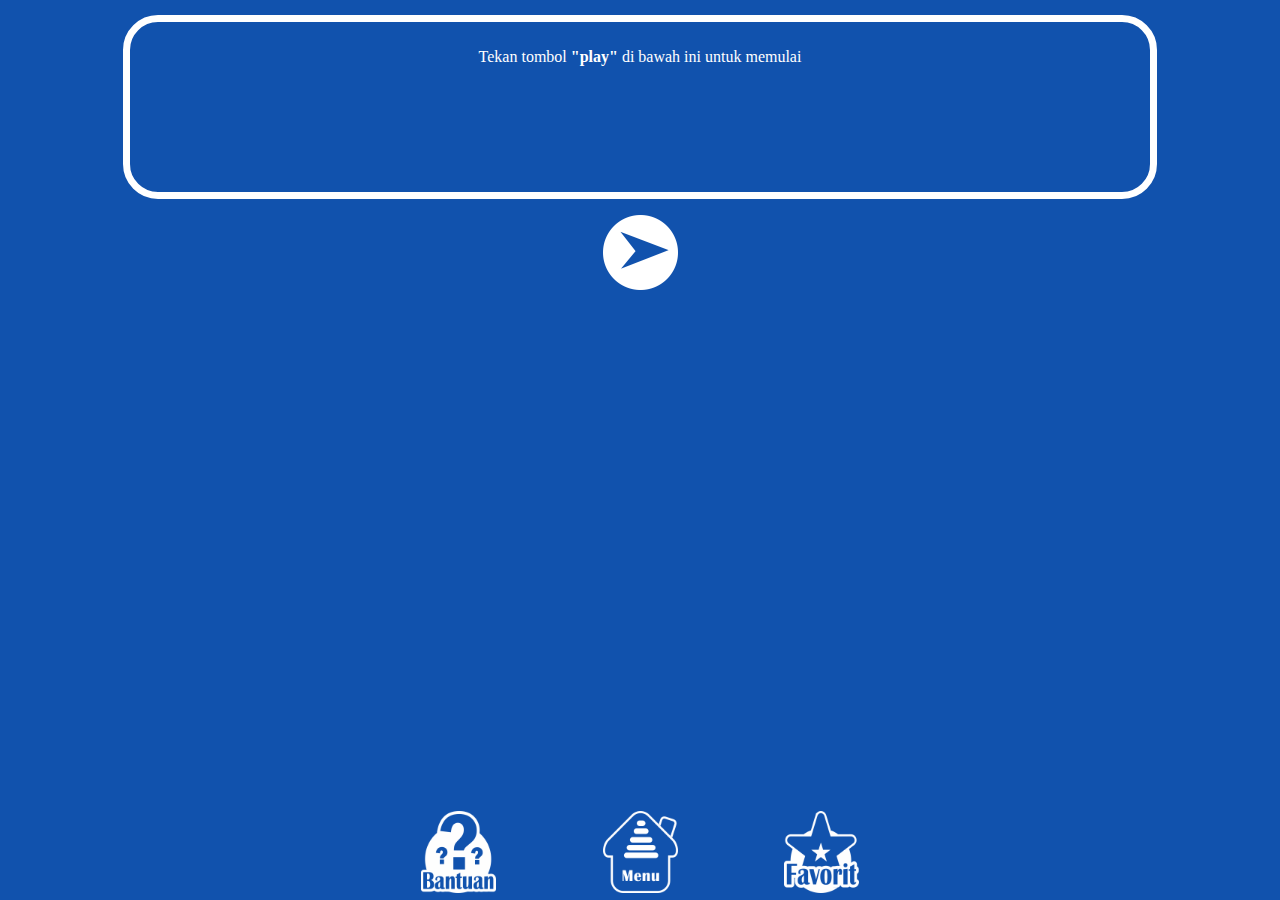
==== index.html @ 8b00e765 "The First Upload" ====
<html>
<head>
<meta charset="utf-8">
<meta name="viewport" content="width=device-width, initial-scale=1">
<title>Kata - Kata Mutiara</title>	
	<link rel="stylesheet" href="css/themes/default/jquery.mobile.structure-1.3.1.min.css" />
	<link rel="stylesheet"  href="css/themes/default/mahardika.min.css">
	<link rel="shortcut icon" href="favicon.ico">
    <link rel="stylesheet" href="http://fonts.googleapis.com/css?family=Open+Sans:300,400,700">
	<script src="phonegap.js"> </script>	
	<script src="js/jquery.js"></script>
	<script type="text/javascript" src="js/json2.js"></script>	
	<script type="text/javascript" src="js/jquery.mobile-1.3.1.min.js"></script>
	<script type="text/javascript" src="js/jstorage.min.js"></script>

	
<style>
#menuboard{
position:fixed;
bottom:0;
width:100%;
height:105px;
}

#boxlistfav{
width:90%;
height:75%;
overflow:auto;
position:fixed;
font-family:tahoma;
color:white;
}

#boxlistfav h3{
color:black;
text-align:center;
width:90%;
margin:auto;
-moz-border-radius: 15px;
border-radius: 15px;
background-color:white;
padding: 10px 0 10px 0;
}

#boxlistfav hr{
  border:0;
  height:5px;
  background-color:white;
  color:white;
}

#boxlistfav ul {
  margin-left:0em; 
  padding-left:0.2em; 
  margin-bottom:1em; 
}

#boxlistfav ul li{
list-style: none;
padding-left:0px;
}

#menuboard img{
width:75px;
}



#board{
background-color:#0095FF;
}

#bantuan{
height:100%;
background-color:#1D8F1D;
font-family:tahoma;
color:white;
}

#menus{
background-color:#1152ad;
}

#favoritmenu{
background-color:#DE003F;


}

#tengah{
margin: 0 8% 0 8%;
}

#boxkata{
width:80%;
height:150px;
border:7px solid white;
border-radius: 35px;
padding:10px;
margin:auto;
color:white;
font-family:tahoma;
overflow:hidden;
}

#textbantuan{
height:80%;
overflow:auto;
}

</style>

<script>
$(document).ready(function(){


		Array.prototype.remove = function(value) {
			   this.splice(this.indexOf(value), 1);
			   return true;
		};
		
		$('#hpsfavorit').click(function(){
			$.jStorage.deleteKey("katafavorit");
			alert('Favorit Berhasil di Hapus');
		});
	
		$('#next').click(function(){
		
			$("#instruksi").css('display','none');

	       $.get('bahan.xml', function(xml) {
				var berapa = $(xml).find('kata_id').size();
				var random = Math.ceil(Math.random() * berapa);
				
				$.jStorage.set("setrandom", random);

				var katarandom = $(xml).find('kata_id[nom="'+random+'"]').find('kata').text();	

				//munculkan menu facebook dan twitter
				
				$("#socialbutton").css('display','block');
				$("#socialfb").attr('href','http://www.facebook.com/sharer.php?s=100&p[url]=http://google.com&p[title]=Kata Kata Mutiara'+
				'&p[summary]='+katarandom);

				$("#socialtwit").attr('href','https://twitter.com/share?url=http://www.google.com&text='+katarandom);				
				
				
				//This is awesome!

					$('#masukkata').fadeOut('normal', function() {

					$("#masukkata").text(katarandom);
					$('#masukkata').fadeIn('normal', function() {
						
					});
				});
					
							
				
				if($.jStorage.get("katafavorit")==null){
				
					$("#favthis").css('display','block');
					$("#nofavthis").css('display','none');	
				
				}else{
				
				var favraw2 = $.jStorage.get("katafavorit") ;
				var favarray = favraw2.toString().split(',');	

						for (var i = 0; i < favarray.length; i++) {
							//console.log("cumi "+favarray[i]+" gagak "+random);
							if(favarray[i]==random){

									$("#favthis").css('display','none');
									$("#nofavthis").css('display','block');	
								return true
							}else{
									$("#favthis").css('display','block');
									$("#nofavthis").css('display','none');	
						
							}
						}
						
				}		
							
		
		    });
			
			
	
		   
		}); 
		
		

				$("#favthis").click(function(){
					var simpanfavorit = $.jStorage.get("setrandom");
					//alert("ini favthis "+$.jStorage.get("setrandom"));
					var datafavorit = $.jStorage.get("katafavorit");
					//console.log("data fav :"+datafavorit)
						if(datafavorit==null){
							$.jStorage.set("katafavorit",simpanfavorit);
							//alert(simpanfavorit);
						}else{
							datafavorit = datafavorit+","+simpanfavorit;
							$.jStorage.deleteKey("katafavorit");
							$.jStorage.set("katafavorit",datafavorit);
						}
						
						//console.log($.jStorage.get("katafavorit"));

				$("#favthis").css('display','none');						
				$("#nofavthis").css('display','block');
											
			
				});
			
				
				$("#nofavthis").click(function(){

					var favraw3 = $.jStorage.get("katafavorit") ;
					var favarray2 = favraw3.toString().split(',');	
					
					
					favarray2.remove($.jStorage.get("setrandom").toString());
					
					//alert("ini nofav "+$.jStorage.get("setrandom"));
					
					var katacomma =  favarray2.join(',');
					var randomsimpan = $.jStorage.get("setrandom"); 
					//console.log("panda "+katacomma);
					//console.log("sapi "+$.jStorage.get("setrandom"));	
						
							$.jStorage.deleteKey("katafavorit");
							$.jStorage.set("katafavorit",katacomma);
							
					//console.log("sapi2 "+$.jStorage.get("setrandom"));
					$("#nofavthis").css('display','none');						
					$("#favthis").css('display','block');		
				});	

		 
			$('#nextimg').hover(function(){
				$(this).attr('src','image/play_hover.png');}
				,function() {
				$(this).attr('src','image/play.png');
			});

		
	$(document).delegate('#favoritmenu', 'pageshow', function () {


			$.get('bahan.xml', function(favorits) {
			var rawfavorit = $.jStorage.get("katafavorit");
			var thisfavorit = rawfavorit.toString().split(',');
			var htmltarget;
			
			htmltarget = "<ul>";
			
			for (var i = 0; i < thisfavorit.length; i++) {
			
			htmltarget += "<p>"+$(favorits).find('kata_id[nom="'+thisfavorit[i]+'"]').find('kata').text()+"</p><hr /></li>";
		
				
			}
			
			htmltarget += "</ul>";			
			$(target_favorit).html(htmltarget);
			//console.log(htmltarget);
			});
				
		
		});

		
	});	
		
		

</script>

</head>
<body>


<div data-role="page" id="menus">
	<div data-role="content">

	<div id="boxkata">
	<p id="instruksi"align="center">Tekan tombol <b>"play"</b> di bawah ini untuk memulai</p>
	<p id="masukkata" align="center"></p>

	</div>
		<p align="center"><a href="#" id="next" ><img id="nextimg" src="image/play.png" /></a></p>
		<p align="center"><a href="#" id="favthis" style="display:none;"><img src="image/no_fav.png" /></a>
		<a href="#" id="nofavthis" style="display:none;"><img src="image/yes_fav.png" /></a></p>
		<p align="center" id="socialbutton" style="display:none;"><a target="_blank" id="socialfb"><img src="image/logo_fb.png"></a>
		<a target="_blank" id="socialtwit"><img src="image/logo_twit.png"></a></p>

	</div>

	<div id="menuboard">
		<p align="center">
		<a href="#bantuan" data-transition="flip"><img src="image/icon_bantuan.png" /></a>
		<a href="#menus" data-transition="flip"><img src="image/icon_menu.png" id="tengah" /></a>
		<a href="#favoritmenu" data-transition="flip"><img src="image/icon_favorit.png" /></a>
		</p>
	</div>
</div>


<div data-role="page" id="bantuan">
<div data-role="panel" id="mypanel" data-theme="a" data-display="overlay">
    <!-- panel content goes here -->
	<h3>Kata Kata Mutiara V.01</h3>
	<p>Developed by <b>Kita Developer</b></p>
	<p>Programming : Prawira Aditama</p>
	<p>Design : Agus Benny</p>
	<p>Other Support : Firmansyah</p>
	<p>Email : maztam5@gmail.com</p>
	<a href="#mypanel" data-rel="close" data-role="button" data-inline="true" data-theme="a" data-icon="delete">Close panel</a>
</div><!-- /panel -->


	<div data-role="content" id="textbantuan">
		<h3>Laporan ?</h3>
		<p>Terima kasih sudah mendownload aplikasi ini, bila terjadi eror ataupun bug, anda bisa mengirimkan email ke 
		<a href="#mypanel" data-role="button" data-theme="a">klik me</a></p>
		<hr />
		<h3>Warning</h3>
		<p>Selalu gunakan aplikasi ini dalam Portait Screen, tidak support landscape</p>
		<hr />
		<h3>Instruksi Aplikasi</h3>
		<p>1. Pilih Opsi Menu, lalu klik tombol play untuk memunculkan kata kata mutiara secara random</p>
		<p>2. Jika anda suka dengan kata tersebut, pilih tombol favorit</p>
		<p>3. Anda juga bisa share ke media social dengan klik tombol social media</p>
		<p>4. Untuk melihat kata yag sudah terfavort, pilih menu Favorit</p
		<hr />
		<h3>Reset Tombol Favorit</h3>
		<p>Klik tombol di bawah ini untuk mereset favorit</p>
		<p><a href="#" id="hpsfavorit" data-role="button" data-theme="a">Hapus Favorit</a></p>
	</div>

	<div id="menuboard">
		<p align="center">
		<a href="#bantuan" data-transition="flip"><img src="image/icon_bantuan.png" /></a>
		<a href="#menus" data-transition="flip"><img src="image/icon_menu.png" id="tengah" /></a>
		<a href="#favoritmenu" data-transition="flip"><img src="image/icon_favorit.png" /></a>
		</p>
	</div>
</div>

<div data-role="page" id="favoritmenu">
	<div data-role="content" id="boxlistfav">
	<h3>Kata Favorit Anda</h3>
	<div id="target_favorit" >

	</div>
	</div>

	<div id="menuboard">
		<p align="center">
		<a href="#bantuan" data-transition="flip"><img src="image/icon_bantuan.png" /></a>
		<a href="#menus" data-transition="flip"><img src="image/icon_menu.png" id="tengah" /></a>
		<a href="#favoritmenu" data-transition="flip"><img src="image/icon_favorit.png" /></a>
		</p>
	</div>
</div>

</body>
</html>
---- css/themes/default/mahardika.min.css ----
/*
* jQuery Mobile 1.3.1
* Git HEAD hash: 74b4bec049fd93e4fe40205e6157de16eb64eb46 <> Date: Mon Apr 8 2013 19:41:28 UTC
* http://jquerymobile.com
*
* Copyright 2010, 2013 jQuery Foundation, Inc. and other contributors
* Released under the MIT license.
* http://jquery.org/license
*
*/

.ui-bar-a{border:1px solid #a89f9f ;background:#f00020 ;color:#ffffff ;font-weight:bold;text-shadow:0  0  0  #ffffff ;background-image:-webkit-gradient(linear,left top,left bottom,from( #FF0027 ),to( #b60018 )); background-image:-webkit-linear-gradient( #FF0027,#b60018 ); background-image:   -moz-linear-gradient( #FF0027,#b60018 ); background-image:    -ms-linear-gradient( #FF0027,#b60018 ); background-image:     -o-linear-gradient( #FF0027,#b60018 ); background-image:        linear-gradient( #FF0027,#b60018 );}.ui-bar-a .ui-link-inherit{color:#ffffff ;}.ui-bar-a a.ui-link{color:#7cc4e7 ;font-weight:bold;}.ui-bar-a a.ui-link:visited{   color:#2489ce ;}.ui-bar-a a.ui-link:hover{color:#2489ce ;}.ui-bar-a a.ui-link:active{color:#2489ce ;}.ui-bar-a,.ui-bar-a input,.ui-bar-a select,.ui-bar-a textarea,.ui-bar-a button{         font-family:Helvetica,Arial,sans-serif ;}.ui-body-a,.ui-overlay-a{border:1px solid #939ab4 ;color:#333333 ;text-shadow:0  0  0  #ffffff ;background:#f9f9f9 ;background-image:-webkit-gradient(linear,left top,left bottom,from( #FFFFFF ),to( #efefef )); background-image:-webkit-linear-gradient( #FFFFFF,#efefef ); background-image:   -moz-linear-gradient( #FFFFFF,#efefef ); background-image:    -ms-linear-gradient( #FFFFFF,#efefef ); background-image:     -o-linear-gradient( #FFFFFF,#efefef ); background-image:        linear-gradient( #FFFFFF,#efefef );}.ui-overlay-a{background-image:none;border-width:0;}.ui-body-a,.ui-body-a input,.ui-body-a select,.ui-body-a textarea,.ui-body-a button{         font-family:Helvetica,Arial,sans-serif ;}.ui-body-a .ui-link-inherit{color:#333333 ;}.ui-body-a .ui-link{color:#55ce24 ;font-weight:bold;}.ui-body-a .ui-link:visited{   color:#ffffff ;}.ui-body-a .ui-link:hover{color:#2489ce ;}.ui-body-a .ui-link:active{color:#2489ce ;}.ui-btn-up-a{border:1px solid #b3b3b2 ;background:#ffffff ;font-weight:bold;color:#000000 ;text-shadow:0  0  0  #ffffff ;background-image:-webkit-gradient(linear,left top,left bottom,from( #ffffff ),to( #ffffff )); background-image:-webkit-linear-gradient( #ffffff,#ffffff ); background-image:   -moz-linear-gradient( #ffffff,#ffffff ); background-image:    -ms-linear-gradient( #ffffff,#ffffff ); background-image:     -o-linear-gradient( #ffffff,#ffffff ); background-image:        linear-gradient( #ffffff,#ffffff );}.ui-btn-up-a:visited,.ui-btn-up-a a.ui-link-inherit{color:#000000 ;}.ui-btn-hover-a{border:1px solid #b3b3b2 ;background:#dfdfdf ;font-weight:bold;color:#c30914 ;text-shadow:0  0  0  #ffffff ;background-image:-webkit-gradient(linear,left top,left bottom,from( #FFFFFF ),to( #ebebeb )); background-image:-webkit-linear-gradient( #FFFFFF,#ebebeb ); background-image:   -moz-linear-gradient( #FFFFFF,#ebebeb ); background-image:    -ms-linear-gradient( #FFFFFF,#ebebeb ); background-image:     -o-linear-gradient( #FFFFFF,#ebebeb ); background-image:        linear-gradient( #FFFFFF,#ebebeb );}.ui-btn-hover-a:visited,.ui-btn-hover-a:hover,.ui-btn-hover-a a.ui-link-inherit{color:#c30914 ;}.ui-btn-down-a{border:1px solid #bbbbbb ;background:#d6d6d6 ;font-weight:bold;color:#000000 ;text-shadow:0  1px  0  #ffffff ;background-image:-webkit-gradient(linear,left top,left bottom,from( #d0d0d0 ),to( #dfdfdf )); background-image:-webkit-linear-gradient( #d0d0d0,#dfdfdf ); background-image:   -moz-linear-gradient( #d0d0d0,#dfdfdf ); background-image:    -ms-linear-gradient( #d0d0d0,#dfdfdf ); background-image:     -o-linear-gradient( #d0d0d0,#dfdfdf ); background-image:        linear-gradient( #d0d0d0,#dfdfdf );}.ui-btn-down-a:visited,.ui-btn-down-a:hover,.ui-btn-down-a a.ui-link-inherit{color:#000000 ;}.ui-btn-up-a,.ui-btn-hover-a,.ui-btn-down-a{         font-family:Helvetica,Arial,sans-serif ;text-decoration:none;}a.ui-link-inherit{text-decoration:none !important;}.ui-btn-active{border:1px solid #d6d6d6 ;background:#c20005 ;font-weight:bold;color:#ffffff ;cursor:pointer;text-shadow:0  0  0  #3373a5 ;text-decoration:none;background-image:-webkit-gradient(linear,left top,left bottom,from( #FF0006 ),to( #7e0003 )); background-image:-webkit-linear-gradient( #FF0006,#7e0003 ); background-image:   -moz-linear-gradient( #FF0006,#7e0003 ); background-image:    -ms-linear-gradient( #FF0006,#7e0003 ); background-image:     -o-linear-gradient( #FF0006,#7e0003 ); background-image:        linear-gradient( #FF0006,#7e0003 );          font-family:Helvetica,Arial,sans-serif ;}.ui-btn-active:visited,.ui-btn-active:hover,.ui-btn-active a.ui-link-inherit{color:#ffffff ;}.ui-btn-inner{border-top:1px solid #fff;border-color:rgba(255,255,255,.3);}.ui-corner-all{-webkit-border-radius:0.6em ;border-radius:0.6em ;}.ui-br{border-color:rgb(130,130,130);border-color:rgba(130,130,130,.3);border-style:solid;}.ui-disabled{filter:Alpha(Opacity=30);opacity:.3;zoom:1;}.ui-disabled,.ui-disabled a{cursor:default !important;pointer-events:none;}.ui-icon,.ui-icon-searchfield:after{background-color:#949494 ;background-color:rgba(148,148,148,0.4) ;background-image:url(images/icons-18-black.png) ;background-repeat:no-repeat;-webkit-border-radius:9px;border-radius:9px;}.ui-icon-alt .ui-icon,.ui-icon-alt .ui-icon-searchfield:after{background-color:#fff;background-color:rgba(255,255,255,.3);background-image:url(images/icons-18-black.png);background-repeat:no-repeat;}.ui-icon-nodisc .ui-icon,.ui-icon-nodisc .ui-icon-searchfield:after,.ui-icon-nodisc .ui-icon-alt .ui-icon,.ui-icon-nodisc .ui-icon-alt .ui-icon-searchfield:after{background-color:transparent;}.ui-icon-plus{background-position:-1px -1px;}.ui-icon-minus{background-position:-37px -1px;}.ui-icon-delete{background-position:-73px -1px;}.ui-icon-arrow-r{background-position:-108px -1px;}.ui-icon-arrow-l{background-position:-144px -1px;}.ui-icon-arrow-u{background-position:-180px -1px;}.ui-icon-arrow-d{background-position:-216px -1px;}.ui-icon-check{background-position:-252px -1px;}.ui-icon-gear{background-position:-288px -1px;}.ui-icon-refresh{background-position:-323px -1px;}.ui-icon-forward{background-position:-360px -1px;}.ui-icon-back{background-position:-396px -1px;}.ui-icon-grid{background-position:-432px -1px;}.ui-icon-star{background-position:-467px -1px;}.ui-icon-alert{background-position:-503px -1px;}.ui-icon-info{background-position:-539px -1px;}.ui-icon-home{background-position:-575px -1px;}.ui-icon-search,.ui-icon-searchfield:after{background-position:-611px -1px;}.ui-icon-checkbox-on{background-position:-647px -1px;}.ui-icon-checkbox-off{background-position:-683px -1px;}.ui-icon-radio-on{background-position:-718px -1px;}.ui-icon-radio-off{background-position:-754px -1px;}.ui-icon-bars{background-position:-788px -1px;}.ui-icon-edit{background-position:-824px -1px;}@media only screen and (-webkit-min-device-pixel-ratio:1.3),      only screen and (min--moz-device-pixel-ratio:1.3),      only screen and (min-resolution:200dpi){.ui-icon-plus,.ui-icon-minus,.ui-icon-delete,.ui-icon-arrow-r,.ui-icon-arrow-l,.ui-icon-arrow-u,.ui-icon-arrow-d,.ui-icon-check,.ui-icon-gear,.ui-icon-refresh,.ui-icon-forward,.ui-icon-back,.ui-icon-grid,.ui-icon-star,.ui-icon-alert,.ui-icon-info,.ui-icon-home,.ui-icon-bars,.ui-icon-edit,.ui-icon-search,.ui-icon-searchfield:after,.ui-icon-checkbox-off,.ui-icon-checkbox-on,.ui-icon-radio-off,.ui-icon-radio-on{background-image:url(images/icons-36-white.png);-moz-background-size:864px 18px;-o-background-size:864px 18px;-webkit-background-size:864px 18px;background-size:864px 18px;}.ui-icon-alt .ui-icon{background-image:url(images/icons-36-black.png);}.ui-icon-plus{background-position:0 50%;}.ui-icon-minus{background-position:-36px 50%;}.ui-icon-delete{background-position:-72px 50%;}.ui-icon-arrow-r{background-position:-108px 50%;}.ui-icon-arrow-l{background-position:-144px 50%;}.ui-icon-arrow-u{background-position:-179px 50%;}.ui-icon-arrow-d{background-position:-215px 50%;}.ui-icon-check{background-position:-252px 50%;}.ui-icon-gear{background-position:-287px 50%;}.ui-icon-refresh{background-position:-323px 50%;}.ui-icon-forward{background-position:-360px 50%;}.ui-icon-back{background-position:-395px 50%;}.ui-icon-grid{background-position:-431px 50%;}.ui-icon-star{background-position:-467px 50%;}.ui-icon-alert{background-position:-503px 50%;}.ui-icon-info{background-position:-538px 50%;}.ui-icon-home{background-position:-575px 50%;}.ui-icon-search,.ui-icon-searchfield:after{background-position:-611px 50%;}.ui-icon-checkbox-on{background-position:-647px 50%;}.ui-icon-checkbox-off{background-position:-683px 50%;}.ui-icon-radio-on{background-position:-718px 50%;}.ui-icon-radio-off{background-position:-754px 50%;}.ui-icon-bars{background-position:-788px 50%;}.ui-icon-edit{background-position:-824px 50%;}}.ui-checkbox .ui-icon,.ui-selectmenu-list .ui-icon{-webkit-border-radius:3px;border-radius:3px;}.ui-icon-checkbox-off,.ui-icon-radio-off{background-color:transparent;}.ui-checkbox-on .ui-icon,.ui-radio-on .ui-icon{background-color:#c20005 ; }.ui-icon-loading{background:url(images/ajax-loader.gif);background-size:46px 46px;}.ui-btn-corner-all{-webkit-border-radius:0.7em ;border-radius:0.7em ;}.ui-corner-all,.ui-btn-corner-all{-webkit-background-clip:padding;background-clip:padding-box;}.ui-overlay{background:#666;filter:Alpha(Opacity=50);opacity:.5;position:absolute;width:100%;height:100%;}.ui-overlay-shadow{-moz-box-shadow:0 0 12px rgba(0,0,0,.6);-webkit-box-shadow:0 0 12px rgba(0,0,0,.6);box-shadow:0 0 12px rgba(0,0,0,.6);}.ui-shadow{-moz-box-shadow:0 1px 5px  rgba(0,0,0,0.2) ;-webkit-box-shadow:0 1px 5px  rgba(0,0,0,0.2) ;box-shadow:0 1px 5px  rgba(0,0,0,0.2) }.ui-bar-a .ui-shadow,.ui-bar-b .ui-shadow,.ui-bar-c .ui-shadow {-moz-box-shadow:0 1px 0 rgba(255,255,255,.3);-webkit-box-shadow:0 1px 0 rgba(255,255,255,.3);box-shadow:0 1px 0 rgba(255,255,255,.3);}.ui-shadow-inset{-moz-box-shadow:inset 0 1px 4px rgba(0,0,0,.2);-webkit-box-shadow:inset 0 1px 4px rgba(0,0,0,.2);box-shadow:inset 0 1px 4px rgba(0,0,0,.2);}.ui-icon-shadow{-moz-box-shadow:0 1px 0 rgba(255,255,255,.4) ;-webkit-box-shadow:0 1px 0 rgba(255,255,255,.4) ;box-shadow:0 1px 0 rgba(255,255,255,.4) ;}.ui-btn:focus,.ui-link-inherit:focus{outline:0;}.ui-btn.ui-focus{z-index:1;}.ui-focus,.ui-btn:focus{-moz-box-shadow:inset 0 0 3px #c20005,0 0 9px #c20005 ;-webkit-box-shadow:inset 0 0 3px #c20005,0 0 9px #c20005 ;box-shadow:inset 0 0 3px #c20005,0 0 9px #c20005 ;}.ui-input-text.ui-focus,.ui-input-search.ui-focus{-moz-box-shadow:0 0 12px #c20005 ;-webkit-box-shadow:0 0 12px #c20005 ;box-shadow:0 0 12px #c20005 ;}.ui-mobile-nosupport-boxshadow *{-moz-box-shadow:none !important;-webkit-box-shadow:none !important;box-shadow:none !important;}.ui-mobile-nosupport-boxshadow .ui-focus,.ui-mobile-nosupport-boxshadow .ui-btn:focus,.ui-mobile-nosupport-boxshadow .ui-link-inherit:focus{outline-width:1px;outline-style:auto;}
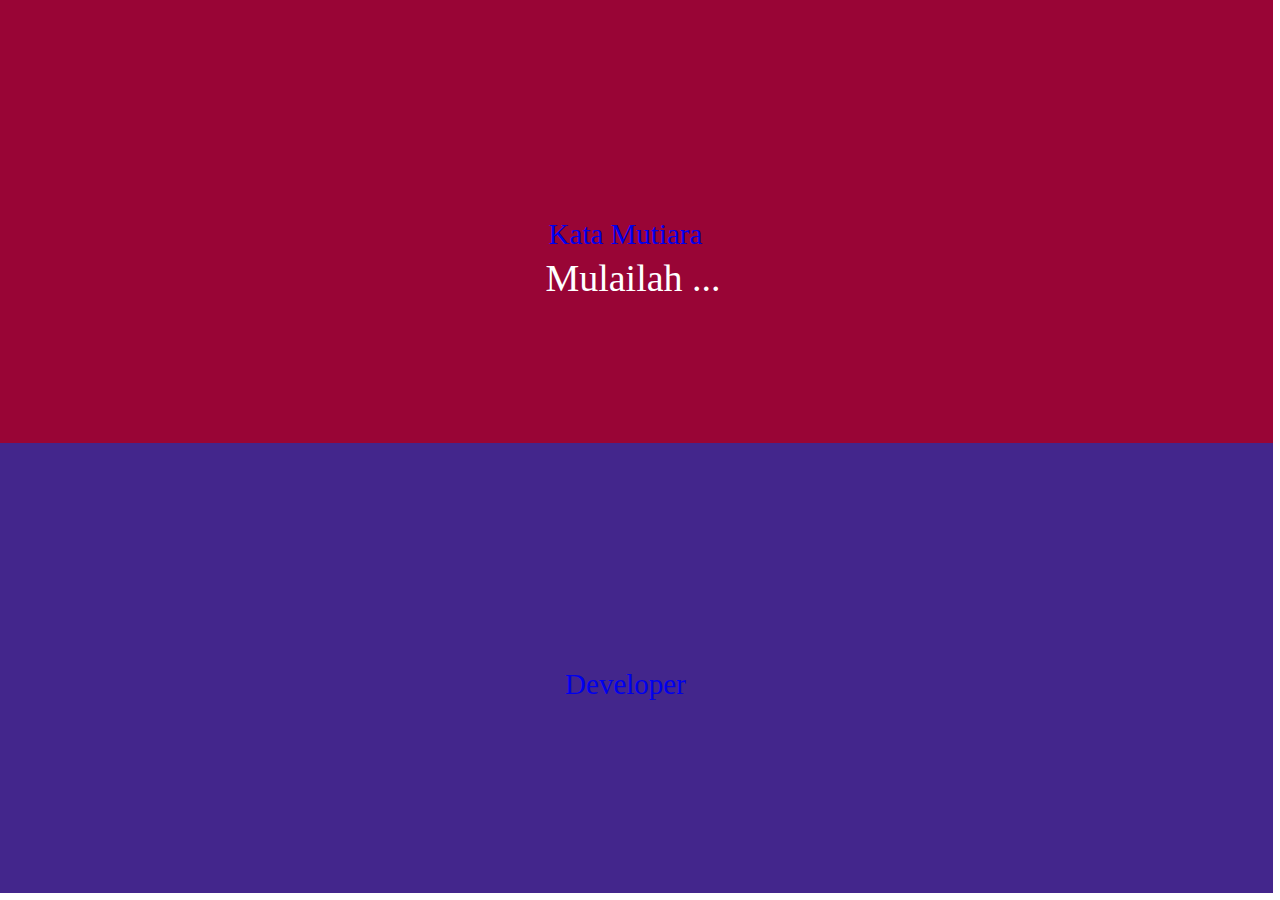
==== commit d355e914: "V 1.1.4" ====
--- a/index.html
+++ b/index.html
@@ -4,127 +4,103 @@
 <meta name="viewport" content="width=device-width, initial-scale=1">
 <title>Kata - Kata Mutiara</title>	
 	<link rel="stylesheet" href="css/themes/default/jquery.mobile.structure-1.3.1.min.css" />
-	<link rel="stylesheet"  href="css/themes/default/mahardika.min.css">
+	<link rel="stylesheet" href="css/themes/default/mahardika.min.css" />	
 	<link rel="shortcut icon" href="favicon.ico">
     <link rel="stylesheet" href="http://fonts.googleapis.com/css?family=Open+Sans:300,400,700">
 	<script src="phonegap.js"> </script>	
 	<script src="js/jquery.js"></script>
-	<script type="text/javascript" src="js/json2.js"></script>	
 	<script type="text/javascript" src="js/jquery.mobile-1.3.1.min.js"></script>
-	<script type="text/javascript" src="js/jstorage.min.js"></script>
-
 	
 <style>
-#menuboard{
-position:fixed;
-bottom:0;
-width:100%;
-height:105px;
-}
-
-#boxlistfav{
-width:90%;
-height:75%;
-overflow:auto;
-position:fixed;
-font-family:tahoma;
-color:white;
-}
-
-#boxlistfav h3{
-color:black;
-text-align:center;
-width:90%;
-margin:auto;
--moz-border-radius: 15px;
-border-radius: 15px;
-background-color:white;
-padding: 10px 0 10px 0;
-}
-
-#boxlistfav hr{
-  border:0;
-  height:5px;
-  background-color:white;
-  color:white;
-}
-
-#boxlistfav ul {
-  margin-left:0em; 
-  padding-left:0.2em; 
-  margin-bottom:1em; 
-}
-
-#boxlistfav ul li{
-list-style: none;
-padding-left:0px;
-}
-
-#menuboard img{
-width:75px;
-}
 
 
-
-#board{
-background-color:#0095FF;
-}
-
-#bantuan{
-height:100%;
-background-color:#1D8F1D;
-font-family:tahoma;
-color:white;
-}
-
 #menus{
-background-color:#1152ad;
-}
-
-#favoritmenu{
-background-color:#DE003F;
-
+background: #499bea; /* Old browsers */
+background: -moz-linear-gradient(top, #499bea 0%, #207ce5 100%); /* FF3.6+ */
+background: -webkit-gradient(linear, left top, left bottom, color-stop(0%,#499bea), color-stop(100%,#207ce5)); /* Chrome,Safari4+ */
+background: -webkit-linear-gradient(top, #499bea 0%,#207ce5 100%); /* Chrome10+,Safari5.1+ */
+background: -o-linear-gradient(top, #499bea 0%,#207ce5 100%); /* Opera 11.10+ */
+background: -ms-linear-gradient(top, #499bea 0%,#207ce5 100%); /* IE10+ */
+background: linear-gradient(to bottom, #499bea 0%,#207ce5 100%); /* W3C */
+filter: progid:DXImageTransform.Microsoft.gradient( startColorstr='#499bea', endColorstr='#207ce5',GradientType=0 ); /* IE6-9 */
 
 }
 
-#tengah{
-margin: 0 8% 0 8%;
+#boxkata{
+color:white;
+font-family:Comic Sans MS;
+height:100%;
 }
 
-#boxkata{
-width:80%;
-height:150px;
-border:7px solid white;
-border-radius: 35px;
-padding:10px;
-margin:auto;
-color:white;
-font-family:tahoma;
-overflow:hidden;
+.tables{
+width:100%;
+height:100%;
 }
 
-#textbantuan{
-height:80%;
-overflow:auto;
+#menu_utama{
+height:50%;
+text-align:center;
+vertical-align:middle;
+background-color:#990536;
+font-family:tahoma;
+color:white;
+font-size:29px;
 }
 
+#menu_utama:hover{
+background-color:#99056C;
+}
+
+#credit{
+height:50%;
+text-align:center;
+font-family:tahoma;
+vertical-align:middle;
+background-color:#43268C;
+color:white;
+font-size:29px;
+}
+
+#credit:hover{
+background-color:#274E8C;
+}
+
+#linkm{
+text-decoration:none;
+}
+
+#linkm:hover{
+color:white;
+}
 </style>
 
 <script>
 $(document).ready(function(){
 
+    function onLoad() {
+        document.addEventListener("deviceready", onDeviceReady, false);
+    }
+
+	function onDeviceReady(){
+	document.addEventListener("backbutton", function(e){
+		if($.mobile.activePage.is('#satu')){
+			e.preventDefault();
+			navigator.app.exitApp();
+		}
+		else {
+			navigator.app.backHistory()
+		}
+	}, false);
+	}
 
 		Array.prototype.remove = function(value) {
 			   this.splice(this.indexOf(value), 1);
 			   return true;
 		};
 		
-		$('#hpsfavorit').click(function(){
-			$.jStorage.deleteKey("katafavorit");
-			alert('Favorit Berhasil di Hapus');
-		});
+
 	
-		$('#next').click(function(){
+		$('#menus').click(function(){
 		
 			$("#instruksi").css('display','none');
 
@@ -132,18 +108,9 @@
 				var berapa = $(xml).find('kata_id').size();
 				var random = Math.ceil(Math.random() * berapa);
 				
-				$.jStorage.set("setrandom", random);
 
 				var katarandom = $(xml).find('kata_id[nom="'+random+'"]').find('kata').text();	
-
-				//munculkan menu facebook dan twitter
-				
-				$("#socialbutton").css('display','block');
-				$("#socialfb").attr('href','http://www.facebook.com/sharer.php?s=100&p[url]=http://google.com&p[title]=Kata Kata Mutiara'+
-				'&p[summary]='+katarandom);
-
-				$("#socialtwit").attr('href','https://twitter.com/share?url=http://www.google.com&text='+katarandom);				
-				
+				console.log(" soto "+random);
 				
 				//This is awesome!
 
@@ -154,123 +121,16 @@
 						
 					});
 				});
-					
-							
-				
-				if($.jStorage.get("katafavorit")==null){
-				
-					$("#favthis").css('display','block');
-					$("#nofavthis").css('display','none');	
-				
-				}else{
-				
-				var favraw2 = $.jStorage.get("katafavorit") ;
-				var favarray = favraw2.toString().split(',');	
-
-						for (var i = 0; i < favarray.length; i++) {
-							//console.log("cumi "+favarray[i]+" gagak "+random);
-							if(favarray[i]==random){
-
-									$("#favthis").css('display','none');
-									$("#nofavthis").css('display','block');	
-								return true
-							}else{
-									$("#favthis").css('display','block');
-									$("#nofavthis").css('display','none');	
-						
-							}
-						}
-						
-				}		
-							
-		
-		    });
-			
-			
-	
-		   
+			});
 		}); 
 		
-		
-
-				$("#favthis").click(function(){
-					var simpanfavorit = $.jStorage.get("setrandom");
-					//alert("ini favthis "+$.jStorage.get("setrandom"));
-					var datafavorit = $.jStorage.get("katafavorit");
-					//console.log("data fav :"+datafavorit)
-						if(datafavorit==null){
-							$.jStorage.set("katafavorit",simpanfavorit);
-							//alert(simpanfavorit);
-						}else{
-							datafavorit = datafavorit+","+simpanfavorit;
-							$.jStorage.deleteKey("katafavorit");
-							$.jStorage.set("katafavorit",datafavorit);
-						}
-						
-						//console.log($.jStorage.get("katafavorit"));
-
-				$("#favthis").css('display','none');						
-				$("#nofavthis").css('display','block');
-											
 			
-				});
-			
-				
-				$("#nofavthis").click(function(){
-
-					var favraw3 = $.jStorage.get("katafavorit") ;
-					var favarray2 = favraw3.toString().split(',');	
-					
-					
-					favarray2.remove($.jStorage.get("setrandom").toString());
-					
-					//alert("ini nofav "+$.jStorage.get("setrandom"));
-					
-					var katacomma =  favarray2.join(',');
-					var randomsimpan = $.jStorage.get("setrandom"); 
-					//console.log("panda "+katacomma);
-					//console.log("sapi "+$.jStorage.get("setrandom"));	
-						
-							$.jStorage.deleteKey("katafavorit");
-							$.jStorage.set("katafavorit",katacomma);
-							
-					//console.log("sapi2 "+$.jStorage.get("setrandom"));
-					$("#nofavthis").css('display','none');						
-					$("#favthis").css('display','block');		
-				});	
-
-		 
 			$('#nextimg').hover(function(){
 				$(this).attr('src','image/play_hover.png');}
 				,function() {
 				$(this).attr('src','image/play.png');
 			});
 
-		
-	$(document).delegate('#favoritmenu', 'pageshow', function () {
-
-
-			$.get('bahan.xml', function(favorits) {
-			var rawfavorit = $.jStorage.get("katafavorit");
-			var thisfavorit = rawfavorit.toString().split(',');
-			var htmltarget;
-			
-			htmltarget = "<ul>";
-			
-			for (var i = 0; i < thisfavorit.length; i++) {
-			
-			htmltarget += "<p>"+$(favorits).find('kata_id[nom="'+thisfavorit[i]+'"]').find('kata').text()+"</p><hr /></li>";
-		
-				
-			}
-			
-			htmltarget += "</ul>";			
-			$(target_favorit).html(htmltarget);
-			//console.log(htmltarget);
-			});
-				
-		
-		});
 
 		
 	});	
@@ -280,92 +140,51 @@
 </script>
 
 </head>
-<body>
-
-
-<div data-role="page" id="menus">
-	<div data-role="content">
-
-	<div id="boxkata">
-	<p id="instruksi"align="center">Tekan tombol <b>"play"</b> di bawah ini untuk memulai</p>
-	<p id="masukkata" align="center"></p>
-
+<body onload="onLoad()">
+<div data-role="page" id="satu" data-theme="a">
+<div data-role="content" style="position:fixed;width:100%;height:100%;margin-left:-15px;margin-top:-15px;">
+<div style="width:100%;height:100%;">
+	<div id="menu_utama">
+		<div style="top:25%;position:absolute;width:100%;"><p align="center" style="padding:0;margin:0 0 0 -15px;">
+		<a id="linkm" href="#menus">Kata Mutiara</a>
+		</p></div>
 	</div>
-		<p align="center"><a href="#" id="next" ><img id="nextimg" src="image/play.png" /></a></p>
-		<p align="center"><a href="#" id="favthis" style="display:none;"><img src="image/no_fav.png" /></a>
-		<a href="#" id="nofavthis" style="display:none;"><img src="image/yes_fav.png" /></a></p>
-		<p align="center" id="socialbutton" style="display:none;"><a target="_blank" id="socialfb"><img src="image/logo_fb.png"></a>
-		<a target="_blank" id="socialtwit"><img src="image/logo_twit.png"></a></p>
-
+	<div  id="credit" style="">
+		<div style="top:75%;position:absolute;width:100%;"><p align="center" style="padding:0;margin:0 0 0 -15px;">
+		<a  id="linkm" href="#developer">Developer</a>
+		</div>
 	</div>
-
-	<div id="menuboard">
-		<p align="center">
-		<a href="#bantuan" data-transition="flip"><img src="image/icon_bantuan.png" /></a>
-		<a href="#menus" data-transition="flip"><img src="image/icon_menu.png" id="tengah" /></a>
-		<a href="#favoritmenu" data-transition="flip"><img src="image/icon_favorit.png" /></a>
-		</p>
+</div>
 	</div>
 </div>
 
+<div data-role="page" id="menus">
 
-<div data-role="page" id="bantuan">
-<div data-role="panel" id="mypanel" data-theme="a" data-display="overlay">
-    <!-- panel content goes here -->
-	<h3>Kata Kata Mutiara V.01</h3>
-	<p>Developed by <b>Kita Developer</b></p>
-	<p>Programming : Prawira Aditama</p>
-	<p>Design : Agus Benny</p>
-	<p>Other Support : Firmansyah</p>
-	<p>Email : maztam5@gmail.com</p>
-	<a href="#mypanel" data-rel="close" data-role="button" data-inline="true" data-theme="a" data-icon="delete">Close panel</a>
-</div><!-- /panel -->
-
-
-	<div data-role="content" id="textbantuan">
-		<h3>Laporan ?</h3>
-		<p>Terima kasih sudah mendownload aplikasi ini, bila terjadi eror ataupun bug, anda bisa mengirimkan email ke 
-		<a href="#mypanel" data-role="button" data-theme="a">klik me</a></p>
-		<hr />
-		<h3>Warning</h3>
-		<p>Selalu gunakan aplikasi ini dalam Portait Screen, tidak support landscape</p>
-		<hr />
-		<h3>Instruksi Aplikasi</h3>
-		<p>1. Pilih Opsi Menu, lalu klik tombol play untuk memunculkan kata kata mutiara secara random</p>
-		<p>2. Jika anda suka dengan kata tersebut, pilih tombol favorit</p>
-		<p>3. Anda juga bisa share ke media social dengan klik tombol social media</p>
-		<p>4. Untuk melihat kata yag sudah terfavort, pilih menu Favorit</p
-		<hr />
-		<h3>Reset Tombol Favorit</h3>
-		<p>Klik tombol di bawah ini untuk mereset favorit</p>
-		<p><a href="#" id="hpsfavorit" data-role="button" data-theme="a">Hapus Favorit</a></p>
+	<div data-role="content">
+	<div id="boxkata" style="position:fixed;width:100%;height:100%;margin-left:-15px;margin-top:-15px;">
+		<div style="top:25%;position:absolute;width:100%;"><p id="instruksi" align="center" style="font-size:38px;">Mulailah ... </p>
+		<p id="masukkata" align="center" style="font-size:23px;padding:0 15px 0 15px;"></p></div>
 	</div>
-
-	<div id="menuboard">
-		<p align="center">
-		<a href="#bantuan" data-transition="flip"><img src="image/icon_bantuan.png" /></a>
-		<a href="#menus" data-transition="flip"><img src="image/icon_menu.png" id="tengah" /></a>
-		<a href="#favoritmenu" data-transition="flip"><img src="image/icon_favorit.png" /></a>
-		</p>
 	</div>
+	
 </div>
 
-<div data-role="page" id="favoritmenu">
-	<div data-role="content" id="boxlistfav">
-	<h3>Kata Favorit Anda</h3>
-	<div id="target_favorit" >
+<div data-role="page" id="developer" data-theme="a">
+	<div data-role="content">
+		<h3>Kata Mutiara</h3>
+		<p>Berisi kumpulan kata mutiara dan kata kata indah yang akan membuat hari anda lebih baik lagi. Aplikasi ini dibagikan secara gratis dan open source.</p>
+		<p><b>Developed By</b></p>
+		<p>WOF6</p>
+		<p><b>Team</b></p>
+		<p>Prawira, Firmansyah dan Benny</p>	
+		<p><b>Contact Us</b></p>
+		<p>maztam2@gmail.com</p>
+		<p>maztam.blogspot.com</p>
+		<p><b>Supported By</b></p>
+		<p>MakelarBerita.com</p>		
+	</div>	
+</div>
 
-	</div>
-	</div>
-
-	<div id="menuboard">
-		<p align="center">
-		<a href="#bantuan" data-transition="flip"><img src="image/icon_bantuan.png" /></a>
-		<a href="#menus" data-transition="flip"><img src="image/icon_menu.png" id="tengah" /></a>
-		<a href="#favoritmenu" data-transition="flip"><img src="image/icon_favorit.png" /></a>
-		</p>
-	</div>
-</div>
 
 </body>
 </html>